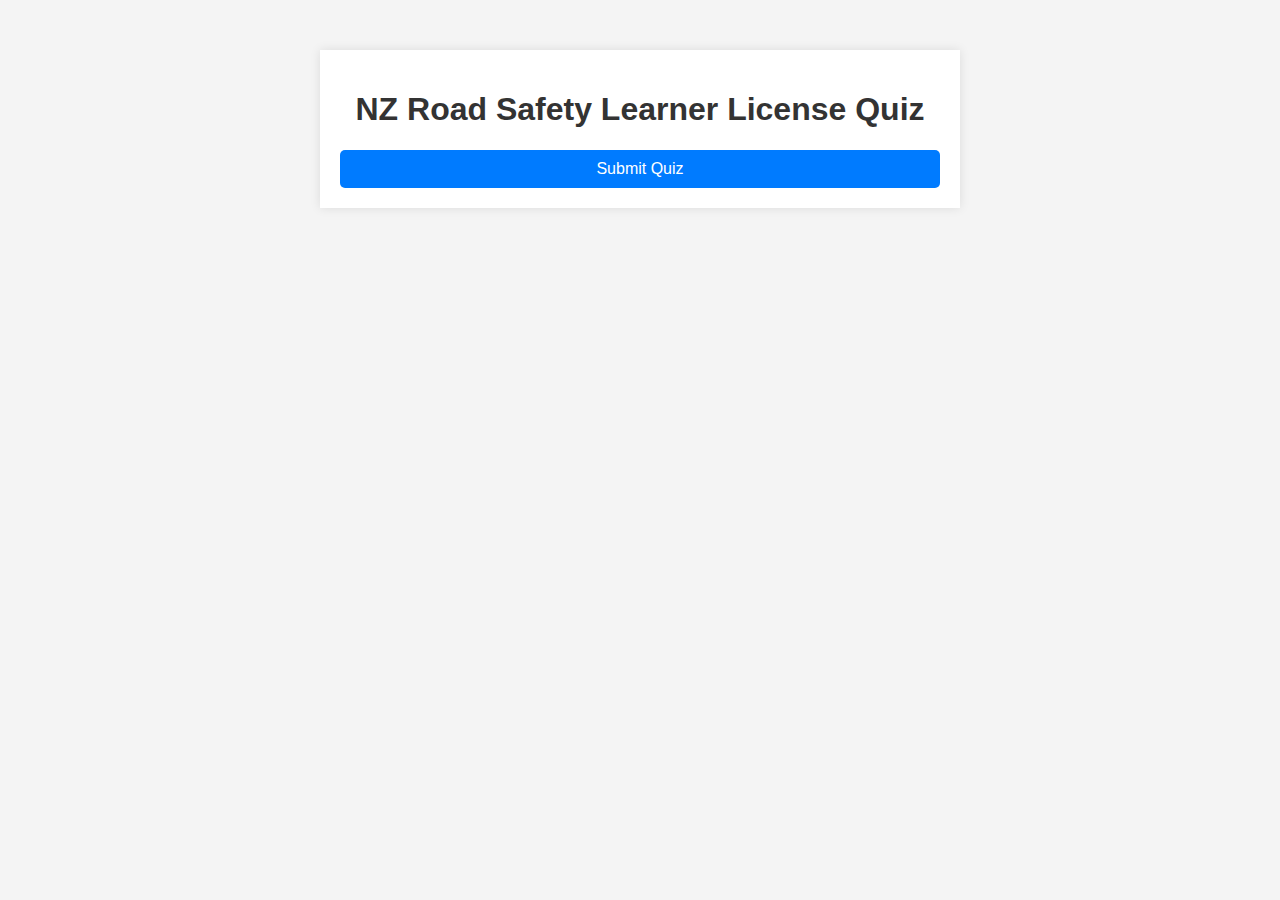
==== learner.html @ a5d939ba "version 5 - content for learner test" ====
<!DOCTYPE html>
<html lang="en">
<head>
    <meta charset="UTF-8">
    <meta name="viewport" content="width=device-width, initial-scale=1.0">
    <title>NZ Road Safety Learner License Quiz</title>
    <link rel="stylesheet" href="learner.css">
    <script src="learner.js"></script>
</head>
<body>
    <div class="container">
        <h1>NZ Road Safety Learner License Quiz</h1>
        <form id="quizForm">
            <div id="quizQuestions"></div>
            <button type="submit">Submit Quiz</button>
        </form>
    </div>
    <script src="script.js"></script>
</body>
</html>
---- learner.css ----
body {
  font-family: Arial, sans-serif;
  background-color: #f4f4f4;
  margin: 0;
  padding: 0;
}

.container {
  max-width: 600px;
  margin: 50px auto;
  padding: 20px;
  background-color: #fff;
  box-shadow: 0 0 10px rgba(0, 0, 0, 0.1);
}

h1 {
  text-align: center;
  color: #333;
}

.question {
  margin-bottom: 20px;
}

label {
  margin-left: 10px;
}

button {
  display: block;
  width: 100%;
  padding: 10px;
  background-color: #007BFF;
  color: white;
  border: none;
  border-radius: 5px;
  font-size: 16px;
  cursor: pointer;
}

button:hover {
  background-color: #0056b3;
}
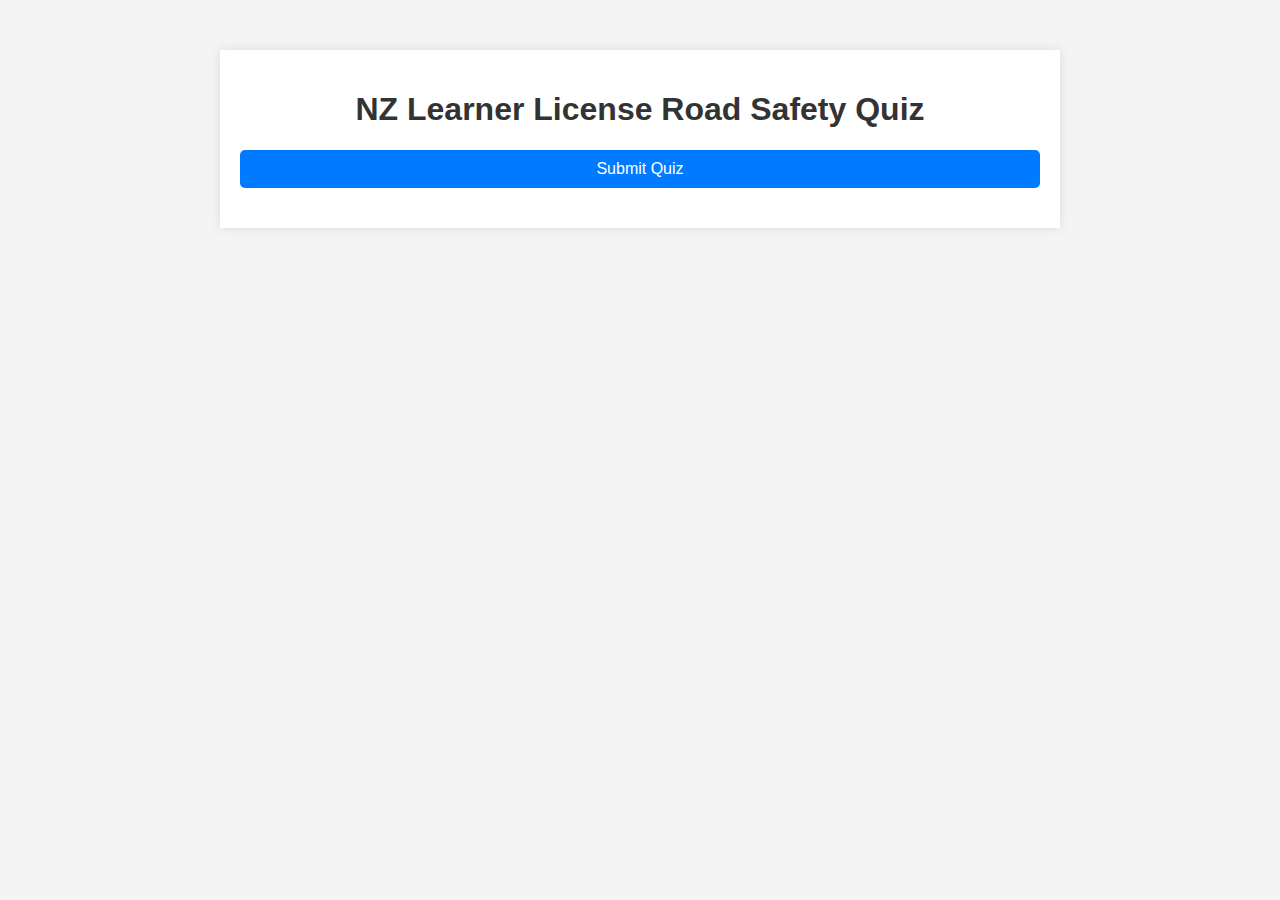
==== commit 31107f29: "main content" ====
--- a/learner.html
+++ b/learner.html
@@ -3,18 +3,19 @@
 <head>
     <meta charset="UTF-8">
     <meta name="viewport" content="width=device-width, initial-scale=1.0">
-    <title>NZ Road Safety Learner License Quiz</title>
+    <title>NZ Learner License Road Safety Quiz</title>
     <link rel="stylesheet" href="learner.css">
-    <script src="learner.js"></script>
 </head>
 <body>
     <div class="container">
-        <h1>NZ Road Safety Learner License Quiz</h1>
-        <form id="quizForm">
-            <div id="quizQuestions"></div>
-            <button type="submit">Submit Quiz</button>
-        </form>
+        <h1>NZ Learner License Road Safety Quiz</h1>
+        <div id="quiz">
+            <!-- The quiz questions will be dynamically loaded here -->
+        </div>
+        <button id="submitBtn">Submit Quiz</button>
+        <div id="result"></div>
     </div>
-    <script src="script.js"></script>
+
+    <script src="learner.js"></script>
 </body>
 </html>
--- a/learner.css
+++ b/learner.css
@@ -6,7 +6,7 @@
 }
 
 .container {
-  max-width: 600px;
+  max-width: 800px;
   margin: 50px auto;
   padding: 20px;
   background-color: #fff;
@@ -23,7 +23,8 @@
 }
 
 label {
-  margin-left: 10px;
+  display: block;
+  margin-bottom: 5px;
 }
 
 button {
@@ -41,3 +42,27 @@
 button:hover {
   background-color: #0056b3;
 }
+
+.answer {
+  margin-top: 10px;
+  font-weight: bold;
+}
+
+.correct {
+  color: green;
+}
+
+.incorrect {
+  color: red;
+}
+
+.hidden {
+  display: none;
+}
+
+#result {
+  margin-top: 20px;
+  font-size: 18px;
+  text-align: center;
+  font-weight: bold;
+}
